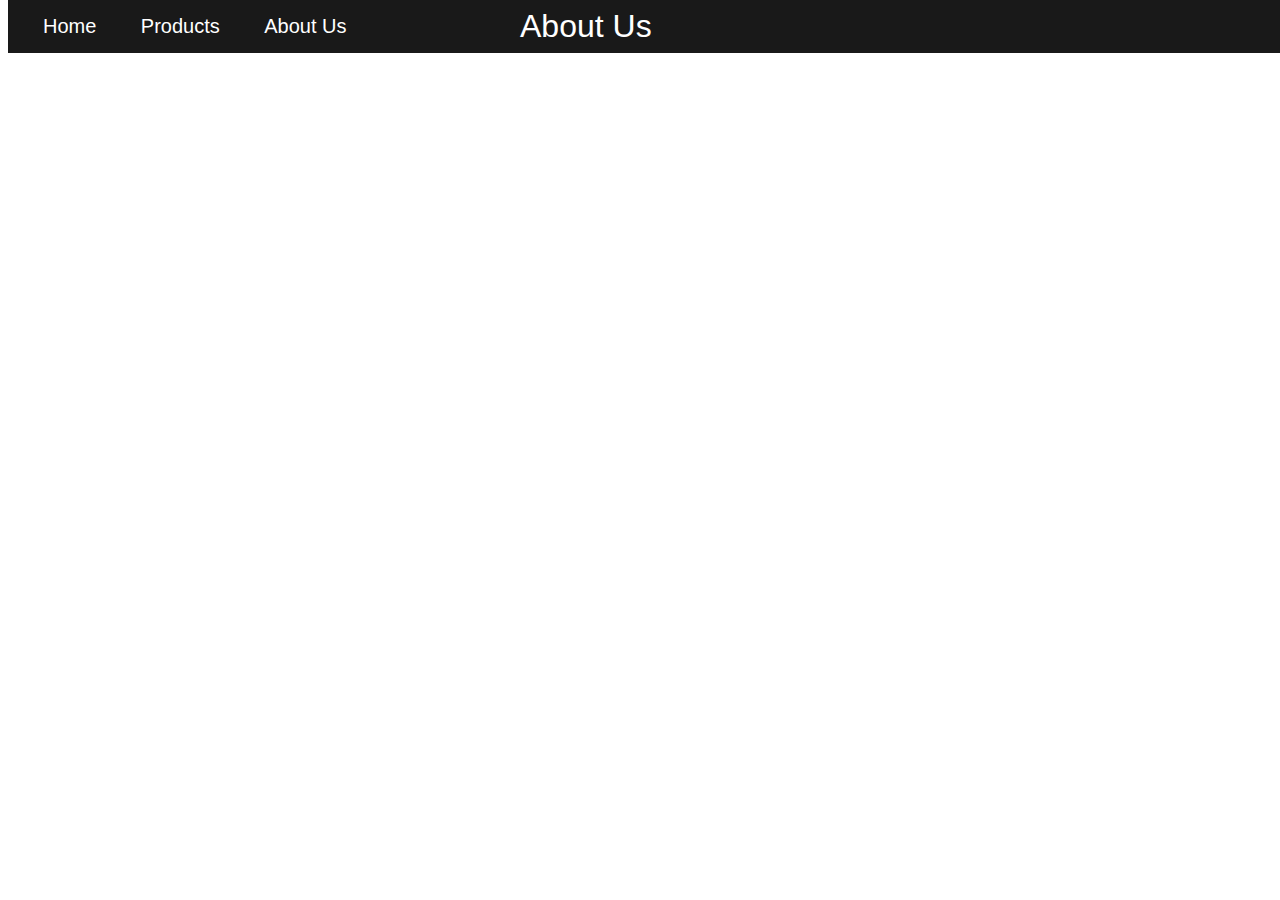
==== About-Us.html @ d7456104 "Add files via upload" ====
<!DOCTYPE html>

<html lang="en">
    <head>
        <title>About Us</title>
        <link rel="stylesheet" href="style.css">
        <link rel="icon" type="image/x-icon" href="images/title-image.png">
        <script src="scripts.js"></script>
    </head>

    <body>

        <div class="nav-bar">
            <a href="index.html" class="nav-button" id="home-button">Home</a>
            <a href="Products.html" class="nav-button">Products</a>
            <a href="About-Us.html" class="nav-button">About Us</a>
        </div> 

        <h1 class="title">About Us</h1>
        
    </body>

</html>
---- style.css ----
body {
    font-family: Arial;
}

.nav-bar {
    padding: 15px;
    margin-bottom: 20px;
    position: fixed;
    top: 0;
    background-color: rgb(25, 25, 25);
    color: rgb(255, 255, 255);
    width: 100%;
}

.nav-button {
    color: rgb(255, 255, 255);
    text-decoration: none;
    border: none;
    background-color: rgb(25, 25, 25);
    cursor: pointer;
    font-size: 20px;
    margin-right: 40px;
}

.nav-button:hover {
    text-decoration: underline;
}

.nav-button:active {
    opacity: 0.5;
}

#home-main-img {
    width: 1550px;
    height: 300px;
    margin-left: 35px;
    object-fit: cover;
    margin-top: 50px;
    margin-left: 0%;
}

#index-title {
    text-align: center;
    margin-top: 20px;
    margin-bottom: 20px;
}

#image-copyright {
    color: rgb(0, 0, 0);
    text-decoration: none;
    display: block;

}

#image-copyright:hover {
    text-decoration: underline;
}

#home-button {
    margin-left: 20px;
}

#placeholder {
    width: 500px;
    height: 750px;
}

.title {
    color: white;
    position: absolute;
    position: fixed;
    margin-left: 40%;
    margin-top: 0px;
    font-weight: normal;
}

#about-paragraph {
    display: inline;
}

.chicken-images {
    margin-top: -160px;
    margin-left: 60%;
}
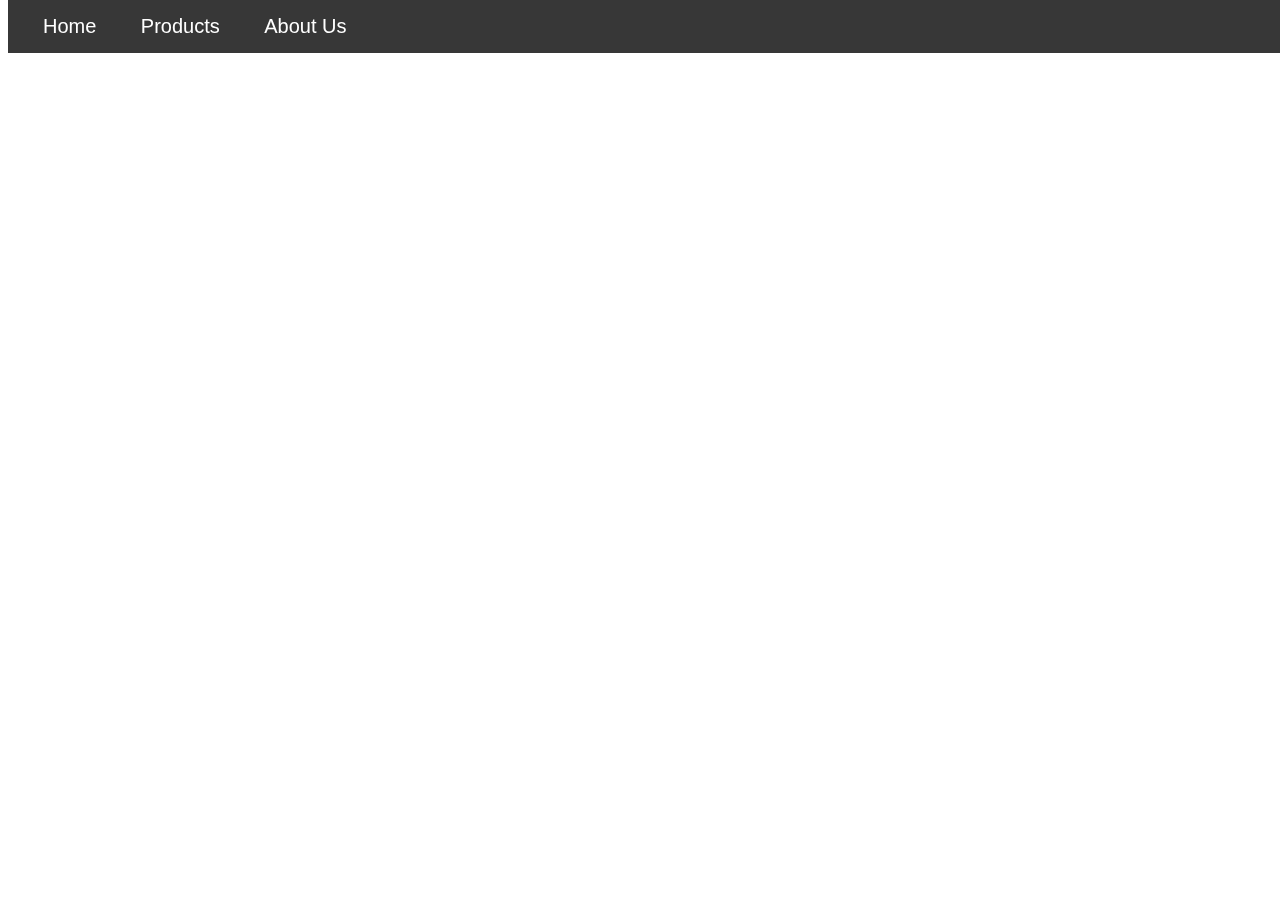
==== commit 4aee34bd: "Add files via upload" ====
--- a/About-Us.html
+++ b/About-Us.html
@@ -3,7 +3,7 @@
 <html lang="en">
     <head>
         <title>About Us</title>
-        <link rel="stylesheet" href="style.css">
+        <link rel="stylesheet" href="home.css">
         <link rel="icon" type="image/x-icon" href="images/title-image.png">
         <script src="scripts.js"></script>
     </head>
@@ -15,8 +15,6 @@
             <a href="Products.html" class="nav-button">Products</a>
             <a href="About-Us.html" class="nav-button">About Us</a>
         </div> 
-
-        <h1 class="title">About Us</h1>
         
     </body>
 
--- a/home.css
+++ b/home.css
@@ -0,0 +1,148 @@
+body {
+    font-family: Arial;
+}
+
+.nav-bar {
+    padding: 15px;
+    margin-bottom: 20px;
+    position: fixed;
+    top: 0;
+    background-color: rgba(25, 25, 25, 0.87);
+    color: white;
+    width: 100%;
+    z-index: 5;
+}
+
+.nav-button {
+    color: white;
+    text-decoration: none;
+    border: none;
+    cursor: pointer;
+    font-size: 20px;
+    margin-right: 40px;
+    position: relative;
+}
+
+.nav-button:hover::before {
+    content: '';
+    position: absolute;
+    background-color: white;
+    width: 100%;
+    height: 2px;
+    bottom: -5px;
+}
+
+.nav-button:active {
+    opacity: 0.5;
+}
+
+#home-button {
+    margin-left: 20px;
+}
+
+.title {
+    color: white;
+    position: absolute;
+    position: fixed;
+    margin-left: 40%;
+    margin-top: 0px;
+    font-weight: normal;
+}
+
+.contact-us-section {
+    color: white;
+    background-color: rgb(25, 25, 25);
+    margin-bottom: 0;
+    padding-left: 20px;
+    padding-top: 5px;
+    padding-bottom: 5px;
+    margin-top: 30px;
+    padding-top: 20px;
+    text-align: center;
+}
+
+#email-input {
+    padding-top: 8px;
+    padding-bottom: 8px;
+    font-size: 15px;
+    border-radius: 5px;
+    padding-left: 0.4%;
+    margin-bottom: 20px;
+    padding-right: 13.5%;
+    border: none;
+    margin-top: 20px;
+    display: block;
+    margin-left: auto;
+    margin-right: auto;
+    width: 12%;
+}
+
+#submit-button {
+    padding-top: 8px;
+    padding-bottom: 8px;
+    border-radius: 5px;
+    cursor: pointer;
+    padding-left: 10px;
+    padding-right: 10px;
+    border: none;
+    margin-bottom: 20px;
+    display: inline-block;
+}
+
+#submit-button:hover {
+    opacity: 0.95;
+}
+
+#submit-button:active {
+    opacity: 0.8;
+}
+
+#message-input {
+    font-family: Arial;
+    padding-top: 8px;
+    padding-bottom: 8px;
+    padding-left: 5px;
+    font-size: 15px;
+    border-radius: 5px;
+    padding-left: 5px;
+    resize: none;
+    margin-bottom: 20px;
+    border: none;
+    margin-left: auto;
+    margin-right: auto;
+    display: block;
+    width: 25.5%;
+}
+
+.pageLink {
+    color: white;
+    text-decoration: none;
+    margin-left: auto;
+    margin-right: auto;
+}
+
+#index-link {
+    margin-right: 20px;
+}
+
+#products-link {
+    margin-right: 20px;
+}
+
+.pageLink:hover {
+    text-decoration: underline;
+}
+
+.page-links {
+    text-align: center;
+}
+
+#contact-title {
+    margin-top: 0;
+}
+
+.inputs {
+    margin-right: 50%;
+    display: inline;
+}
+
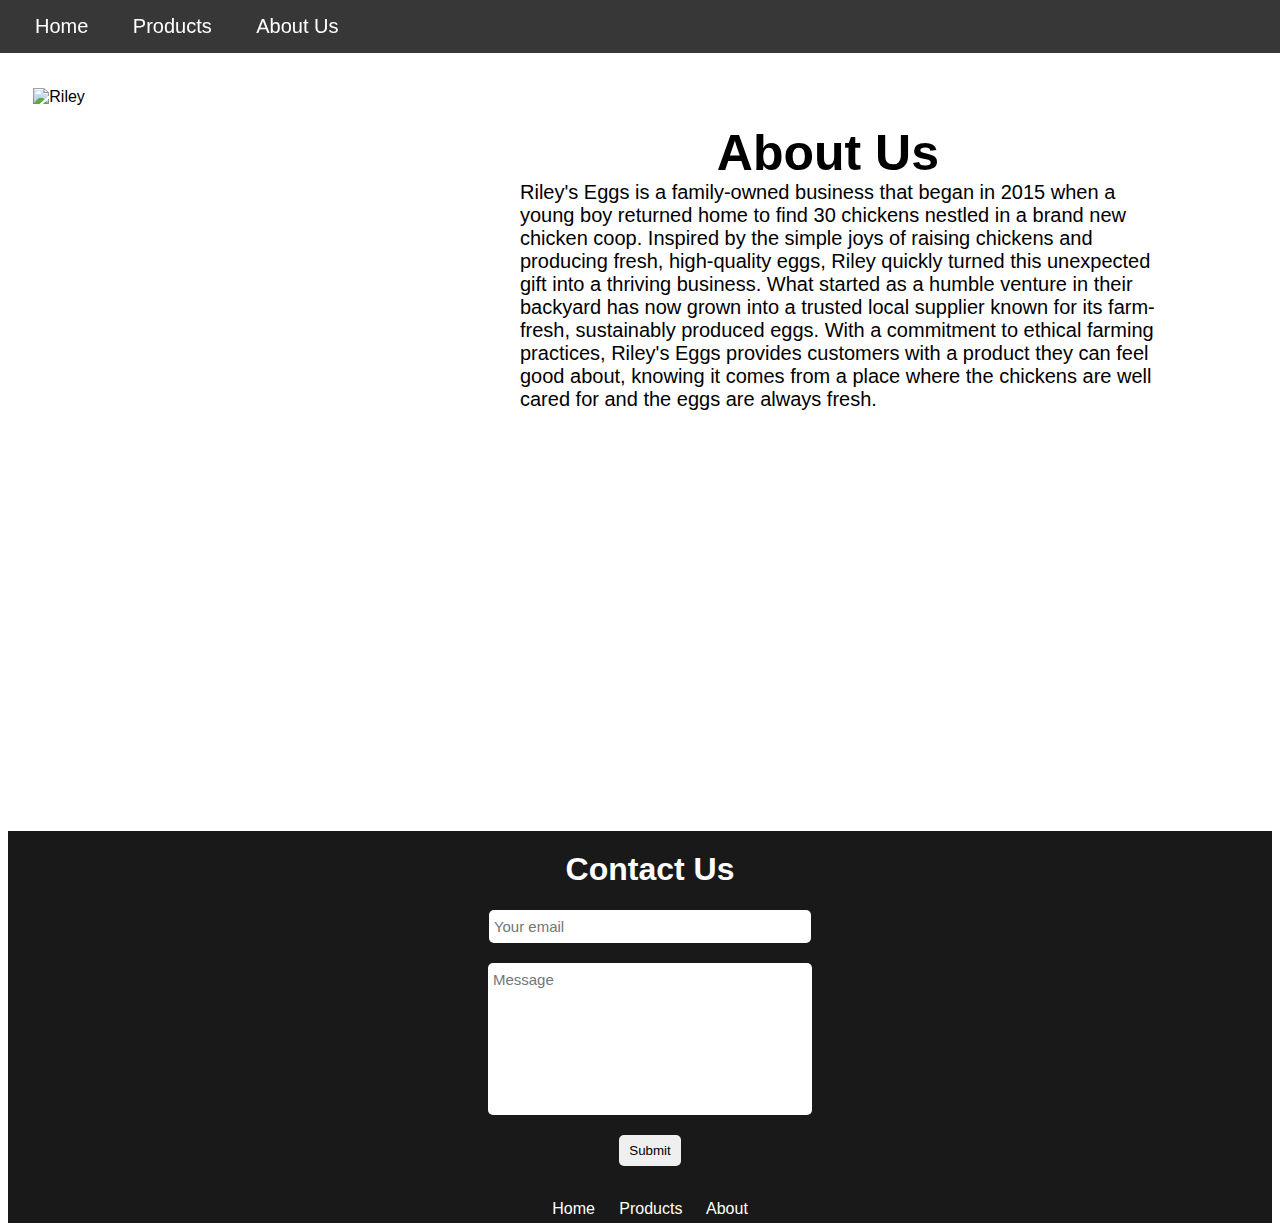
==== commit 1ba58614: "Add files via upload" ====
--- a/About-Us.html
+++ b/About-Us.html
@@ -3,19 +3,67 @@
 <html lang="en">
     <head>
         <title>About Us</title>
+        <meta name="viewport" content="width=device-width, initial-scale=1.0">
         <link rel="stylesheet" href="home.css">
+        <link rel="stylesheet" href="About-us.css">
         <link rel="icon" type="image/x-icon" href="images/title-image.png">
-        <script src="scripts.js"></script>
+        <script src="script.js"></script>
     </head>
 
     <body>
-
+        <!--
+        Nav bar with links to access other pages. Classes have been added so I can target all these links at once in my css,
+        and ids have beeen added so I can target the links individually.
+        -->
         <div class="nav-bar">
             <a href="index.html" class="nav-button" id="home-button">Home</a>
-            <a href="Products.html" class="nav-button">Products</a>
-            <a href="About-Us.html" class="nav-button">About Us</a>
-        </div> 
+            <a href="Products.html" class="nav-button" id="product-button">Products</a>
+            <a href="About-Us.html" class="nav-button" id="about-button">About Us</a>
+        </div>
+
+        <!--Main image-->
+        <img alt="Riley" src="images/riley.jpeg" id="riley">
         
+        <!--Container for all the text on the about us page-->
+        <div class="about-text">
+
+            <!--Title and paragraph about the business-->
+            <h1 id="about-title">About Us</h1>
+            <p id="about-paragraph">Riley's Eggs is a family-owned business that began in 2015 when a young boy returned home to find 30 chickens nestled in a brand new chicken coop. Inspired by the simple joys of raising chickens and producing fresh, high-quality eggs, Riley quickly turned this unexpected gift into a thriving business. What started as a humble venture in their backyard has now grown into a trusted local supplier known for its farm-fresh, sustainably produced eggs. With a commitment to ethical farming practices, Riley's Eggs provides customers with a product they can feel good about, knowing it comes from a place where the chickens are well cared for and the eggs are always fresh.</p>
+            
+            <!--Video-->
+            <iframe src="https://www.youtube.com/embed/K6HjarkCgC0" id="video"></iframe>
+        </div>
+
+        <!--This div is a container for all the content in the contact us section at the bottom of the page-->
+        <div class="contact-us-section">
+            
+            <h1 id="contact-title">Contact Us</h1>
+            <!--
+            Form for the user to fill out to send a message to inquire or give feedback. The GET method is used to send data to the server as
+            a part of the url. This form contains an input for the user's email, and an input for the message the user would like to send. The 
+            "required" attribute in each input specifies that the user must fill in these inputs, so that if the input is blank the browser will
+            display an error message and the form will not be submitted. The type attribute tells the browser what information should be entered
+            into the input, for instance type="email" tells the browser that an email must be entered into the input. If the user does not enter
+            an email that follows the structure example@example, The browser will display a message and the form will not be submitted.
+            -->
+            <form method="GET">
+                <div class="inputs">
+                    <input placeholder="Your email" id="email-input" type="email" name="email" required>
+                    <textarea placeholder="Message" id="message-input" rows="8" cols="50" name="message" required></textarea>
+                    <button id="submit-button" type="submit">Submit</button>
+                    <p id="js-submit-confirm"></p>
+                </div>
+            </form>
+
+            <!--Links to navigate to the other pages. Classes have been added so the links can be styled in my css.-->
+            <div class="page-links">
+                <a href="index.html" class="pageLink" id="index-link">Home</a>
+                <a href="Products.html" class="pageLink" id="products-link">Products</a>
+                <a href="About-Us.html" class="pageLink">About</a>
+            </div>
+        </div>
+
     </body>
 
 </html>
--- a/home.css
+++ b/home.css
@@ -1,7 +1,40 @@
 body {
+    /*This sets the font of the text in the body section of the web page to Arial.*/
     font-family: Arial;
-}
-
+    /*
+    This applies an animation to the body section of the web page, which is called changecolor.
+    This animation is linear, which means the animation will progress at a constant speed from start to finish.
+    The animation will take 8 seconds to complete one cycle, and will repeat forever.
+    */
+    animation: changeColor 8s linear infinite;
+}
+
+/*
+This defines the changecolor animation. At the start of the animation, the background color of the body section will
+be rgb(230, 184, 94). The background color will gradually change until the halfway point, when it will be the color
+rgb(244, 216, 160). The background color will then coninue to change back to rgb(230, 184, 94) for the rest of the
+cycle. rgb() defines how much red green and blue the color should have.
+*/
+
+@keyframes changeColor {
+    0% {
+        background-color: rgb(230, 184, 94);
+    }
+
+    50% {
+        background-color: rgb(244, 216, 160);
+    }
+
+    100% {
+        background-color: rgb(230, 184, 94);
+    }
+}
+
+/*
+Style for the navigation bar. The navigation bar is black and slightly see through, and the text inside
+it is white. There is no space above it but 20px of space below it, and it takes up 100%of the width 
+available.
+*/
 .nav-bar {
     padding: 15px;
     margin-bottom: 20px;
@@ -11,8 +44,13 @@
     color: white;
     width: 100%;
     z-index: 5;
-}
-
+    left: 0;
+}
+
+/*
+Style for all the links in the navigation bar. These links are white, have no border, have a font of 20px,
+and when they are hovered over the user's cursor will change to a pointer.
+*/
 .nav-button {
     color: white;
     text-decoration: none;
@@ -23,6 +61,10 @@
     position: relative;
 }
 
+/*
+This creates an element before a navigation link when it is hovered over. This element has no content, absolute positioning,
+is white, takes up 100% of the width available, and is 2px high. These elements appear as a white line underneath the page links.
+*/
 .nav-button:hover::before {
     content: '';
     position: absolute;
@@ -32,35 +74,64 @@
     bottom: -5px;
 }
 
+/*When a navigation link is clicked, it will become 50% see through.*/
 .nav-button:active {
     opacity: 0.5;
 }
 
+/*
+Defines a style for devices with a width of less than 500 pixels. Each navigation link will have 45% margin to the right of them.
+The navigation bar will be 400px long, and have no space to the left of it. The home page link will have 50% margin to the left of it.
+*/
+@media (max-width: 500px) {
+    .nav-button {
+        margin-right: 45px;
+    }
+
+    .nav-bar {
+        width: 400px;
+        left: 0;
+    }
+
+    #home-button {
+        margin-left: 50%;
+    }
+}
+
 #home-button {
     margin-left: 20px;
 }
 
+/*
+All elements with the title class will be white, will stay at the top of the page when scrolling, and  will have40% margin to the left of them.
+*/
 .title {
     color: white;
-    position: absolute;
     position: fixed;
     margin-left: 40%;
-    margin-top: 0px;
+    margin-top: -5px;
     font-weight: normal;
 }
 
+/*
+Style for the contact us section. All text in the contact section will be white.
+The contact us section will be black, and have no space bellow it.
+*/
 .contact-us-section {
     color: white;
     background-color: rgb(25, 25, 25);
     margin-bottom: 0;
     padding-left: 20px;
-    padding-top: 5px;
     padding-bottom: 5px;
     margin-top: 30px;
     padding-top: 20px;
-    text-align: center;
-}
-
+}
+
+/*
+Style for the email input. This input will have a font size of 15px, will be slightly rounded on the corners,
+have no border, is a block element which means it will take up the whole width available. This input takes up
+12% of the width available and is centered by setting the left and right margin to auto.
+*/
 #email-input {
     padding-top: 8px;
     padding-bottom: 8px;
@@ -77,6 +148,10 @@
     width: 12%;
 }
 
+/*
+Style for the submit button. The corners of this button are slightly rounded. When hovered over, the user's cursor will change to
+a pointer. The button is centered by setting the margin to auto. The button is a block element, and has 20px of space below it.
+*/
 #submit-button {
     padding-top: 8px;
     padding-bottom: 8px;
@@ -86,17 +161,27 @@
     padding-right: 10px;
     border: none;
     margin-bottom: 20px;
-    display: inline-block;
-}
-
+    display: block;
+    margin: auto;
+    width: fit-content;
+    text-align: center;
+}
+
+/*When the submit button is hovered over, it will become slightly see through.*/
 #submit-button:hover {
     opacity: 0.95;
 }
 
+/*When the submit button is clicked, it will become even more see through.*/
 #submit-button:active {
     opacity: 0.8;
 }
 
+/*
+Style for the message input. The text in this input is Arial, and is 15px big. The input cannot be resized
+by the user, and the input is centered by setting the left and right margins to auto. The corners of the input
+are slightly rounded, and the input takes up 25.5% of the width available.
+*/
 #message-input {
     font-family: Arial;
     padding-top: 8px;
@@ -104,7 +189,6 @@
     padding-left: 5px;
     font-size: 15px;
     border-radius: 5px;
-    padding-left: 5px;
     resize: none;
     margin-bottom: 20px;
     border: none;
@@ -114,6 +198,10 @@
     width: 25.5%;
 }
 
+/*
+Style for the page links at the bottom of the contact us section. These links are white, and are centered by setting
+the left and right margins to auto.
+*/
 .pageLink {
     color: white;
     text-decoration: none;
@@ -121,28 +209,139 @@
     margin-right: auto;
 }
 
-#index-link {
+/*Adds margin to the right of the home page and products page links*/
+#index-link, #products-link {
     margin-right: 20px;
 }
 
-#products-link {
-    margin-right: 20px;
-}
-
+/*Underlines the page link when hovered over*/
 .pageLink:hover {
     text-decoration: underline;
 }
 
+/*
+Centers the page links
+*/
 .page-links {
     text-align: center;
 }
 
+/*Centers the contact us title and set the top margin to 0*/
 #contact-title {
     margin-top: 0;
-}
-
+    text-align: center;
+}
+
+/*Changes the display of the input to inline and sets the right margin to 50%*/
 .inputs {
     margin-right: 50%;
     display: inline;
 }
 
+/*
+Style for devices with a width below 500px. The email input will take up 60% of the available width, and the message input
+will take up 70% of the available width. The contact us section will have no space to the left or right of it, or at the bottom
+of it. The submit button will be a greyish color and the it's text color will be black.
+*/
+@media (max-width: 500px) {
+    #email-input {
+        width: 60%;
+    }
+
+    #message-input {
+        width: 70%;
+    }
+
+    .contact-us-section {
+        left: 0;
+        right: 0;
+        bottom: 0;
+    }
+
+    #submit-button {
+        background-color: rgb(191, 188, 188);
+        color: black;
+        font-weight: normal;
+    }
+}
+
+
+/*
+Style the element with a class of container, which will take up 45% of the available width.
+This element will have 17% margin above it, 20% margin below it, and 5% margin to the left 
+of it.
+*/
+.container {
+    margin-top: 17%;
+    margin-bottom: 20%;
+    margin-left: 5%;
+    width: 45%;
+
+}
+
+/*
+The element with an id of homeDescription will have a font family of Arial, and be 25px big.
+*/
+#homeDescription {
+    font-family: Arial;
+    font-size: 25px;
+}
+
+/*
+The button to view the products page will be orange, have no border, it's text will be black and 15px big, and it's edges
+are slightly rounded.
+*/
+.viewProducts {
+    color: black;
+    background-color: rgb(255, 149, 0);
+    border: none;
+    padding-top: 15px;
+    padding-bottom: 15px;
+    padding-left: 25px;
+    padding-right: 25px;
+    border-radius: 20px;
+    font-size: 15px;
+}
+
+/*
+When th button to view the products page is hovered over, the user's cursor will change to a pointer, and the button will have a black
+shadow that is slightly see through.
+*/
+.viewProducts:hover {
+    cursor: pointer;
+    box-shadow: 0 1px 5px rgba(0, 0, 0, 0.5);
+}
+
+/*
+The home page image has absolute positioning, takes up 38.1% of the available width and 45% of the available height, and is an inline block.
+The image has been rotated 10 degrees clockwise and has a white border that is 10px thick and slightly rounded.
+*/
+#home-image {
+    margin-top: -1%;
+    position: absolute;
+    object-fit: cover;
+    width: 38.1%;
+    height: 45%;
+    border-radius: 40px;
+    border: 10px solid white;
+    margin-left: 4%;
+    display: inline-block;
+    transform: rotate(10deg)
+}
+
+/*The title on the home page will have a font size of 50px.*/
+.home-title {
+    font-size: 50px;
+}
+
+/*Changes the div with a class of text to an inline block rather than a block element (set by default).*/
+.text {
+    display: inline-block;
+}
+
+/*For devices with a width below 1587px, the image will have 2% margin above it.*/
+@media (max-width: 1587px) {
+    #home-image {
+        margin-top: 2%;
+    }
+}
--- a/About-us.css
+++ b/About-us.css
@@ -0,0 +1,48 @@
+
+/*Style for the title. The title will be Arial, have absolute positioning, and has a font size of 50px. It is positioned using margin.*/
+#about-title {
+    font-family: Arial;
+    position: absolute;
+    font-size: 50px;
+    top: 10%;
+    left: 56%;
+}
+
+/*Style for the image. The image is an inline block element, takes up 32% of the available width, and is 650px high.*/
+#riley {
+    margin-top: 80px;
+    margin-left: 2%;
+    width: 32%;
+    height: 650px;
+    object-fit: cover;
+    display: inline-block;
+    margin-bottom: 5%;
+}
+
+/*Style for the about paragraph. The paragraph takes up 51% of the available space, is an inline block element, has a font size of 20px, and has absolute positioning.*/
+#about-paragraph {
+    width: 51%;
+    display: inline-block;
+    font-size: 20px;
+    position: absolute;
+    margin-top: -620px;
+    margin-left: 40%;
+}
+
+/*Style for the video. The video has absolute positioning, no border, is 250px high and 450px wide, and has slightly rounded corners.*/
+#video {
+    position: absolute;
+    border: none;
+    height: 250px;
+    width: 450px;
+    border-radius: 10px;
+    margin-top: -23%;
+    margin-left: 50%;
+}
+
+/*Style for devices with a screen size less than 1414px. The video will have -25% margin at the top.*/
+@media (max-width: 1414px) {
+    #video {
+        margin-top: -25%;
+    }
+}
